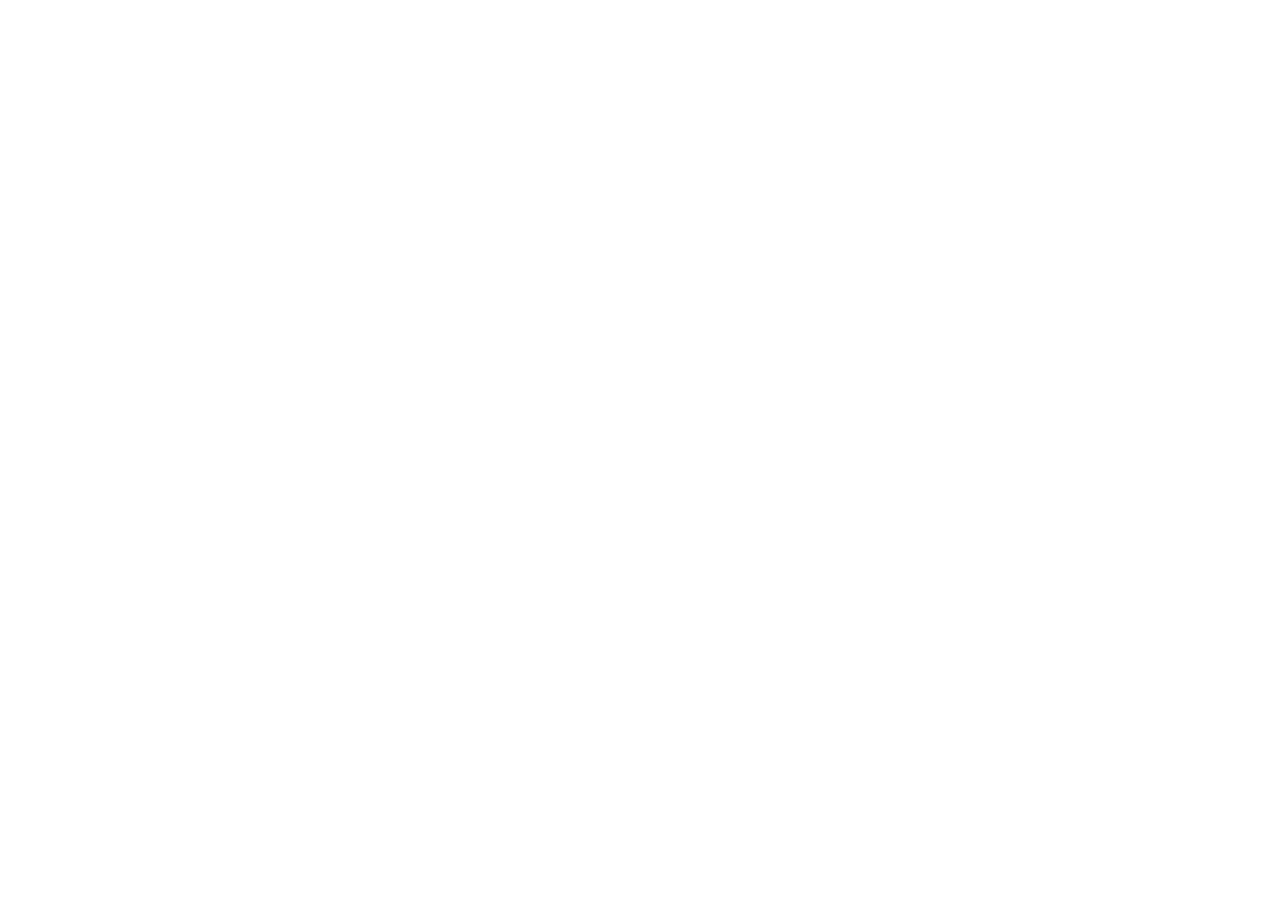
==== Aula1/index.html @ e5cb6f02 "Aula 01 CSS - configurando repositorio" ====
<!DOCTYPE html>
    <html lang="pt-br">

<head>
    
    <meta charset="UTF-8">
    <meta name="viewport" content="width=device-width, initial-scale=1.0">
    <title>Document</title>

</head>
<body>





















    
</body>
</html>
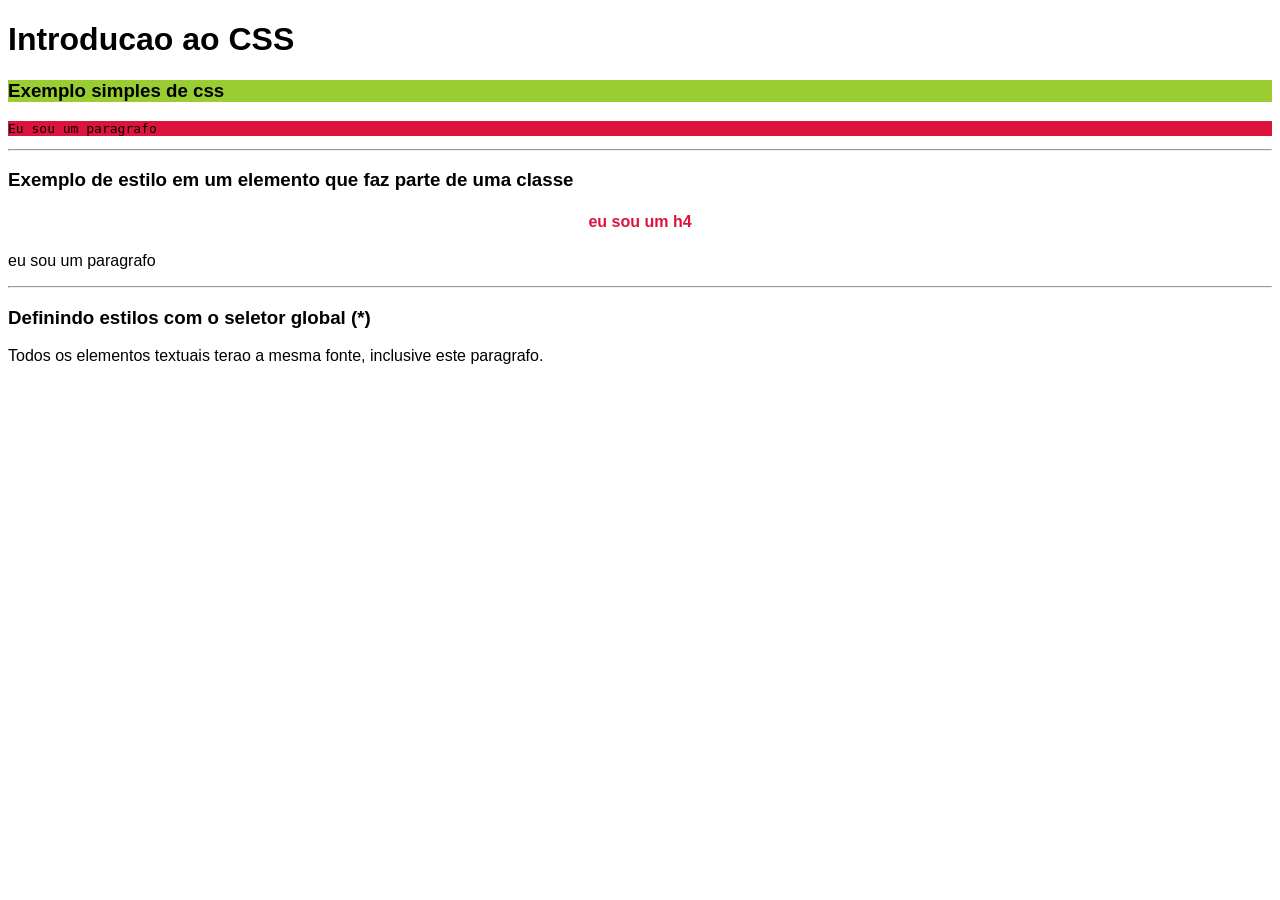
==== commit 1588732b: "Aula 4 CSS - box model, contorno e introduçao de flex box" ====
--- a/Aula1/index.html
+++ b/Aula1/index.html
@@ -2,13 +2,21 @@
     <html lang="pt-br">
 
 <head>
-    
+
     <meta charset="UTF-8">
     <meta name="viewport" content="width=device-width, initial-scale=1.0">
-    <title>Document</title>
+    <title>Conteudo Aula 01 - css</title>
 
-</head>
-<body>
+<style>
+
+    h4.centralizado {
+        text-align: center;
+        color: crimson;
+    }
+
+    * {
+        font-family: 'Trebuchet MS', 'Lucida Sans Unicode', 'Lucida Grande', 'Lucida Sans', Arial, sans-serif;
+    }
 
 
 
@@ -19,14 +27,34 @@
 
 
 
+</style>
+
+</head>
+<body>
+
+    <h1>Introducao ao  CSS</h1>
 
 
+    <h3 style="font-family: sans-serif; background-color: yellowgreen;">Exemplo simples de css</h3>
+
+    <p style="font-family: monospace;background-color: crimson;">Eu sou um paragrafo</p>
+
+    <hr>
+
+    
+    <h3>Exemplo de estilo em um elemento que faz parte de uma classe</h3>
 
 
+    <h4 class="centralizado">eu sou um h4</h4>
+
+    <p class="centralizado">eu sou um paragrafo</p>
+
+    <hr>
+
+    <h3>Definindo estilos com o seletor global (*)</h3>
 
 
-
-
+    <p>Todos os elementos textuais terao a mesma fonte, inclusive este paragrafo.</p>
 
 
 
